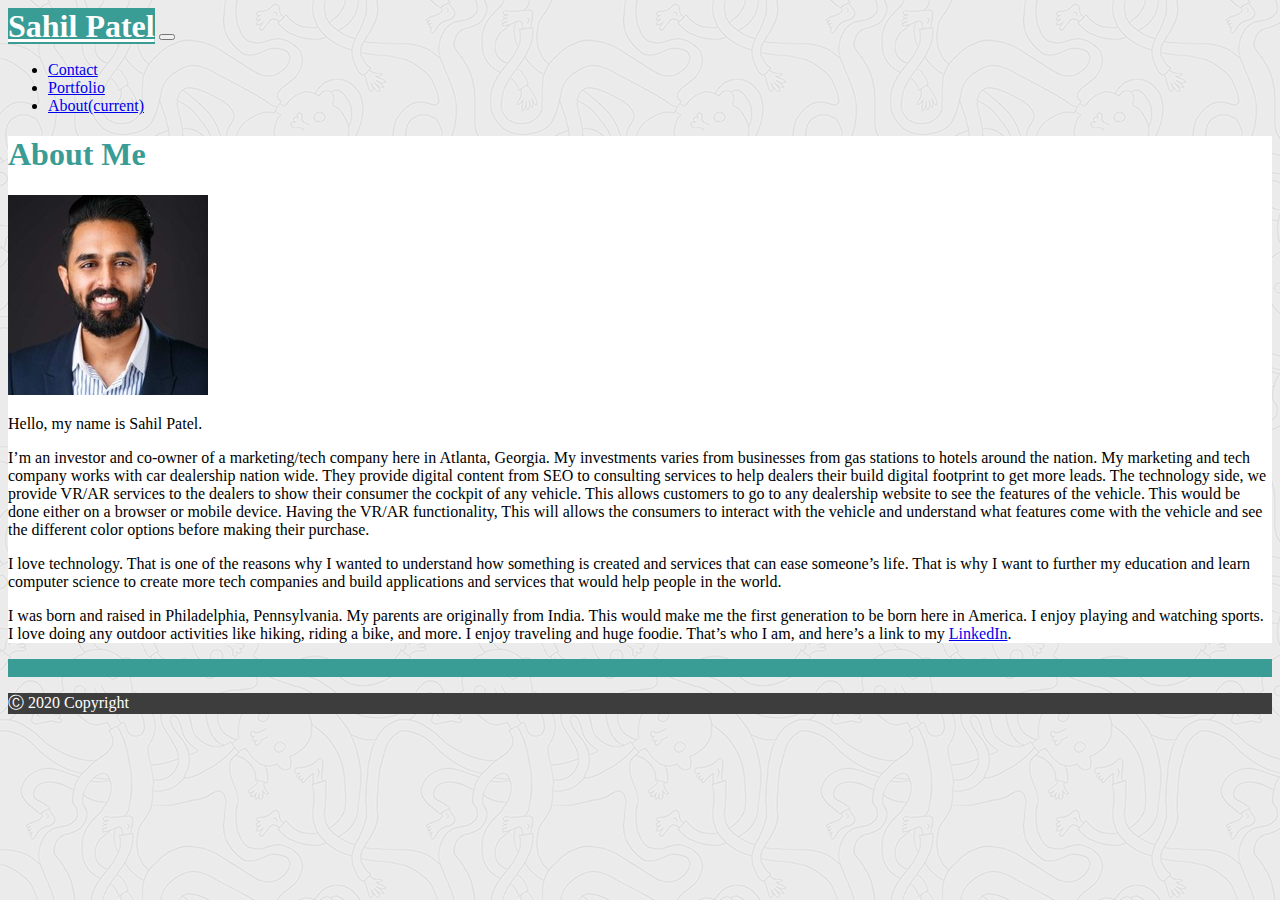
==== index.html @ e097af7d "fix broken link" ====
<!DOCTYPE html>
<html class="h-100" lang="en">
  <head>
    <meta charset="utf-8" />
    <meta http-equiv="X-UA-Compatible" content="IE=edge" />
    <title>About Me</title>
    <meta name="description" content="" />
    <meta name="viewport" content="width=device-width, initial-scale=1" />
    <link
      rel="stylesheet"
      href="https://cdn.jsdelivr.net/npm/bootstrap@4.5.3/dist/css/bootstrap.min.css"
      integrity="sha384-TX8t27EcRE3e/ihU7zmQxVncDAy5uIKz4rEkgIXeMed4M0jlfIDPvg6uqKI2xXr2"
      crossorigin="anonymous"
    />
    <link rel="stylesheet" href="./Assets/style.css" />
    <script
      src="https://code.jquery.com/jquery-3.5.1.slim.min.js"
      integrity="sha384-DfXdz2htPH0lsSSs5nCTpuj/zy4C+OGpamoFVy38MVBnE+IbbVYUew+OrCXaRkfj"
      crossorigin="anonymous"
    ></script>
    <script
      src="https://cdn.jsdelivr.net/npm/bootstrap@4.5.3/dist/js/bootstrap.bundle.min.js"
      integrity="sha384-ho+j7jyWK8fNQe+A12Hb8AhRq26LrZ/JpcUGGOn+Y7RsweNrtN/tE3MoK7ZeZDyx"
      crossorigin="anonymous"
    ></script>
  </head>
  <body class="d-flex flex-column h-100">
    <!-- Nav bar -->

    <nav class="navbar navbar-expand-lg navbar-light bg-light px-4">
      <a class="navbar-brand logo" href="./index.html">Sahil Patel</a>
      <button
        class="navbar-toggler"
        type="button"
        data-toggle="collapse"
        data-target="#navbarSupportedContent"
        aria-controls="navbarSupportedContent"
        aria-expanded="false"
        aria-label="Toggle navigation"
      >
        <span class="navbar-toggler-icon"></span>
      </button>

      <div class="collapse navbar-collapse" id="navbarSupportedContent">
        <ul class="navbar-nav ml-auto">
          <li class="nav-item">
            <a class="nav-link" href="./contact.html">Contact</a>
          </li>
          <li class="nav-item">
            <a class="nav-link" href="./portfolio.html">Portfolio</a>
          </li>
          <li class="nav-item active">
            <a class="nav-link" href="./index.html">
              About<span class="sr-only">(current)</span>
            </a>
          </li>
        </ul>
      </div>
    </nav>

    <!-- Main Content - "About me" -->

    <article class="container my-5 ml-2">
      <div class="main-layout col-lg-9 col-sm-12">
        <div class="row w-100">
          <header class="col-12 mt-3">
            <h1 class="page-header border-bottom font-weight-bold">About Me</h1>
          </header>
        </div>
        <div class="row">
          <div class="col-12">
            <img
              class="img-fluid float-left mr-4"
              src="./Assets/Images/Sahil-Patel.jpeg"
              alt="Picture of Sahil Patel"
            />
            <p>Hello, my name is Sahil Patel.</p>
            <p>
              I’m an investor and co-owner of a marketing/tech company here in
              Atlanta, Georgia. My investments varies from businesses from gas
              stations to hotels around the nation. My marketing and tech
              company works with car dealership nation wide. They provide
              digital content from SEO to consulting services to help dealers
              their build digital footprint to get more leads. The technology
              side, we provide VR/AR services to the dealers to show their
              consumer the cockpit of any vehicle. This allows customers to go
              to any dealership website to see the features of the vehicle. This
              would be done either on a browser or mobile device. Having the
              VR/AR functionality, This will allows the consumers to interact
              with the vehicle and understand what features come with the
              vehicle and see the different color options before making their
              purchase.
            </p>
            <p>
              I love technology. That is one of the reasons why I wanted to
              understand how something is created and services that can ease
              someone’s life. That is why I want to further my education and
              learn computer science to create more tech companies and build
              applications and services that would help people in the world.
            </p>
            <p>
              I was born and raised in Philadelphia, Pennsylvania. My parents
              are originally from India. This would make me the first generation
              to be born here in America. I enjoy playing and watching sports. I
              love doing any outdoor activities like hiking, riding a bike, and
              more. I enjoy traveling and huge foodie. That’s who I am, and
              here’s a link to my
              <a href="https://www.linkedin.com/in/sahil-patel-93a0972b">LinkedIn</a>.
            </p>
          </div>
        </div>
      </div>
    </article>

    <!-- footer -->

    <footer class="footer mt-auto">
      <div class="row copyright-border">&nbsp;</div>
      <div class="row copyright">
        <p class="text-center my-2 w-100">&#x24B8; 2020 Copyright</p>
      </div>
    </footer>
  </body>
</html>
---- Assets/style.css ----
/* This sheet contents styles for all pages or broken down individual which is commented. 
Please read each comment for each section.    */


/* Background image for all pages */

body {
  background-image: url(./Images/background.png);
}

/* Navbar logo style for all pages */

.main-layout {
  background-color: #ffffff;
}

.logo {
  background-color: #399c95;
  color: #ffffff !important;
  padding: 0%;
  font-size: xx-large;
  font-weight: bold;
  font-family: serif;
}

/* Header style for all pages */

header {
  font-family: serif;
  color: #399c95;
}

/* Footer style for all pages */

.copyright {
  background-color: #3d3d3d;
  width: 100%;
  height: 85%;
  margin: 0%;
  color: #ffffff;
  align-items: center;
}

.copyright-border{
  background-color: #399c95;
  width: 100%;
  height: 15%;
  margin: 0%;
}

/* Portfolio Page - style for all images */
.portfolio-image{
  height: 350px;
  width: 350px;
  object-fit:cover;
}

/* Contact Page - style  */

/* Submit buttom color change */
.btn-primary{
  background-color: #399c95 !important;
  border-color: #399c95 !important;
}
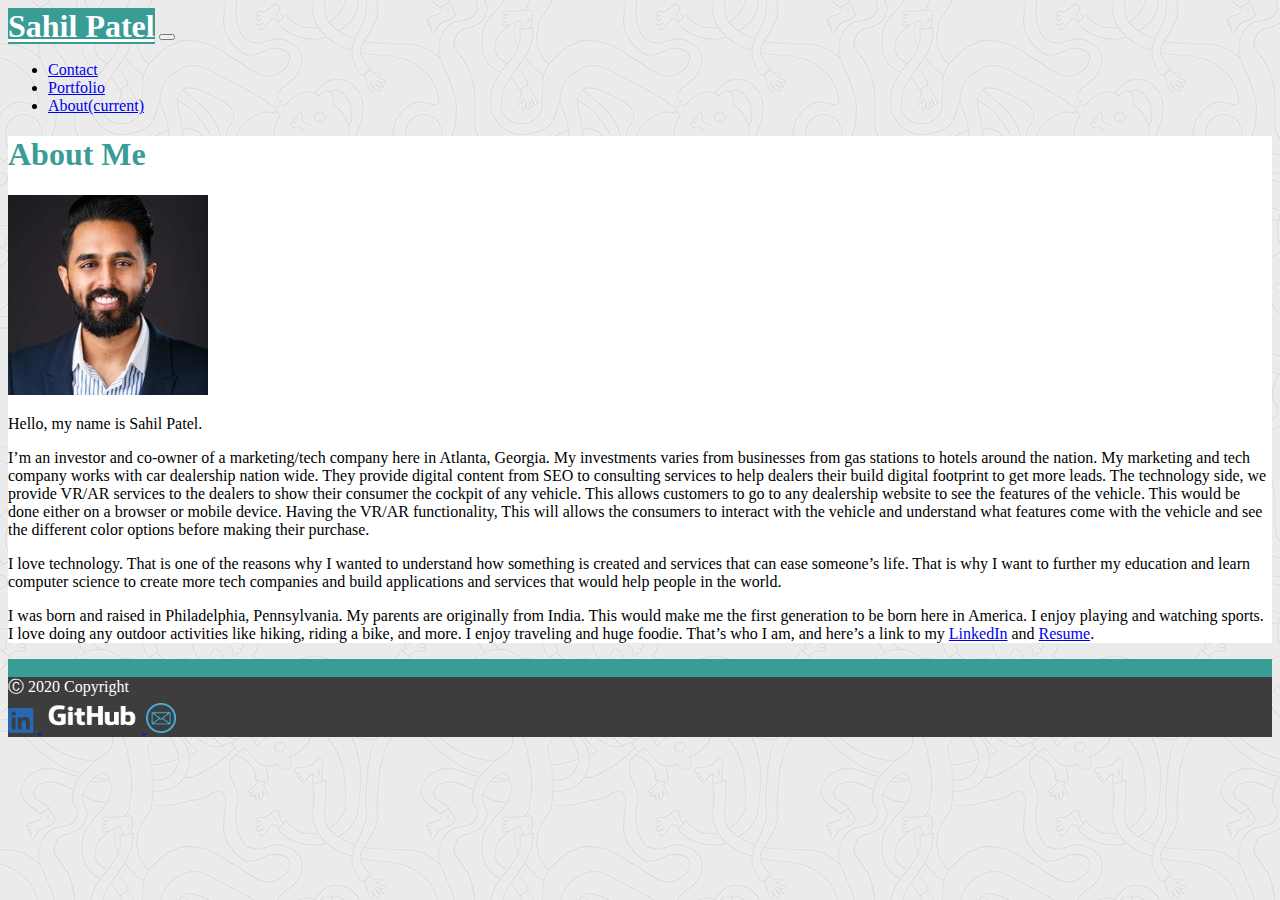
==== commit 0c9b8e3f: "added resume link and added footer for index.html page" ====
--- a/index.html
+++ b/index.html
@@ -105,7 +105,11 @@
               love doing any outdoor activities like hiking, riding a bike, and
               more. I enjoy traveling and huge foodie. That’s who I am, and
               here’s a link to my
-              <a href="https://www.linkedin.com/in/sahil-patel-93a0972b">LinkedIn</a>.
+              <a href="https://www.linkedin.com/in/sahil-patel-93a0972b"
+                >LinkedIn</a
+              >
+              and
+              <a href="./Assets/Project 1.doc">Resume</a>.
             </p>
           </div>
         </div>
@@ -117,7 +121,22 @@
     <footer class="footer mt-auto">
       <div class="row copyright-border">&nbsp;</div>
       <div class="row copyright">
-        <p class="text-center my-2 w-100">&#x24B8; 2020 Copyright</p>
+        <div class="text-left my-2 w-100 col-6">&#x24B8; 2020 Copyright</div>
+        <div class="text-right col-6">
+          <a href="https://www.linkedin.com/in/sahil-patel-93a0972b">
+            <img width="30" height="25" src="./Assets/Images/LI-In-Bug.png" />
+          </a>
+          <a href="https://github.com/Spatel134">
+            <img
+              width="100"
+              height="35"
+              src="./Assets/Images/GitHub_Logo_White.png"
+            />
+          </a>
+          <a href="mailto:Patelsahil0789@gmail.com">
+            <img width="30" height="30" src="./Assets/Images/mailButton.png" />
+          </a>
+        </div>
       </div>
     </footer>
   </body>
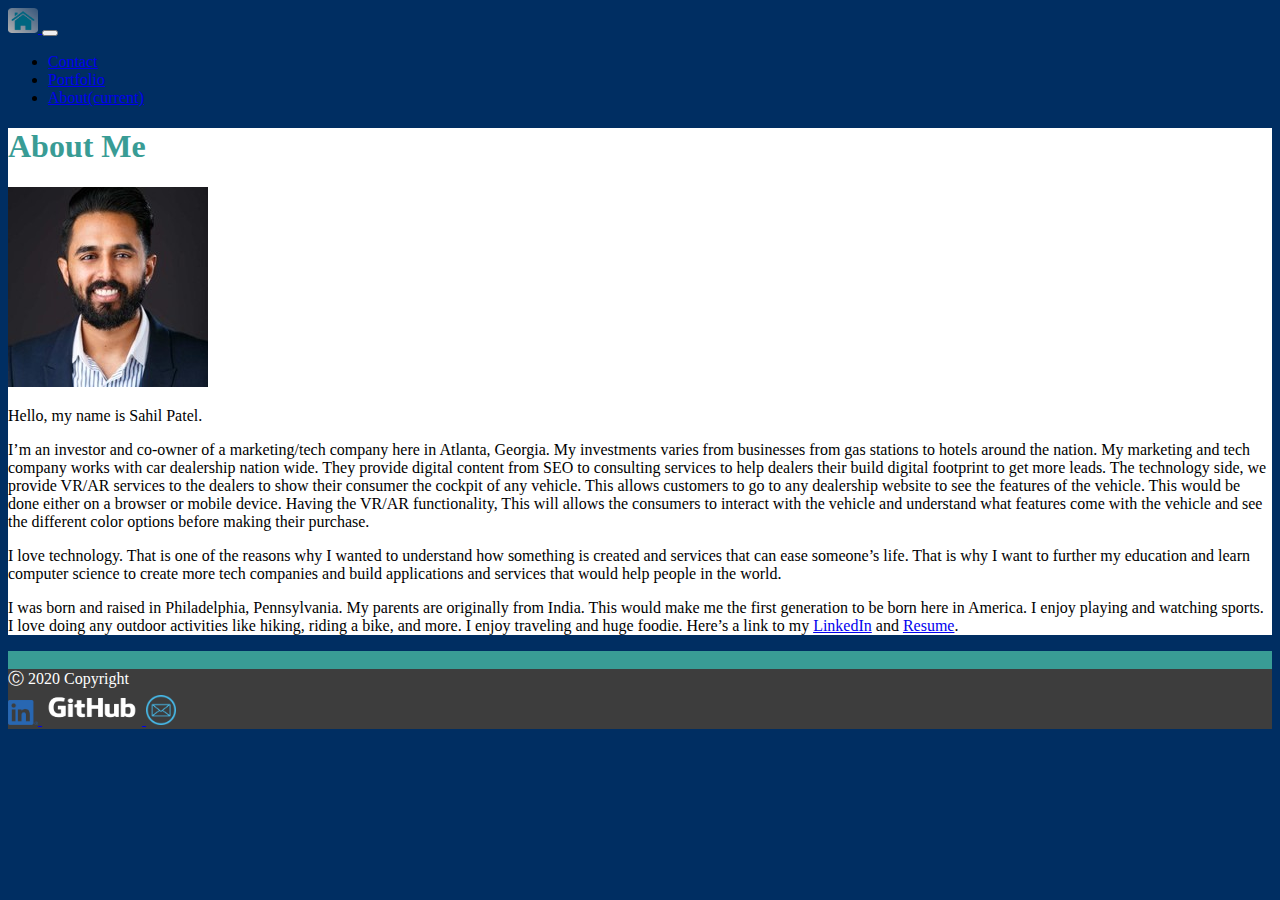
==== commit 638f564d: "Added homebutton to assests folder and index.html page, added script.js to assests" ====
--- a/index.html
+++ b/index.html
@@ -28,7 +28,9 @@
     <!-- Nav bar -->
 
     <nav class="navbar navbar-expand-lg navbar-light bg-light px-4">
-      <a class="navbar-brand logo" href="./index.html">Sahil Patel</a>
+      <a href="./index.html">
+        <img width="30" height="25" src="./Assets/Images/homeButton.png" />
+      </a>
       <button
         class="navbar-toggler"
         type="button"
@@ -103,8 +105,7 @@
               are originally from India. This would make me the first generation
               to be born here in America. I enjoy playing and watching sports. I
               love doing any outdoor activities like hiking, riding a bike, and
-              more. I enjoy traveling and huge foodie. That’s who I am, and
-              here’s a link to my
+              more. I enjoy traveling and huge foodie. Here’s a link to my
               <a href="https://www.linkedin.com/in/sahil-patel-93a0972b"
                 >LinkedIn</a
               >
@@ -139,5 +140,6 @@
         </div>
       </div>
     </footer>
+    <script src="./Assets/script.js"></script>
   </body>
 </html>
--- a/Assets/style.css
+++ b/Assets/style.css
@@ -1,9 +1,5 @@
-
-
-
 /* This sheet contents styles for all pages or broken down individual which is commented. 
 Please read each comment for each section.    */
-
 
 /* Background image for all pages */
 
@@ -44,7 +40,7 @@
   align-items: center;
 }
 
-.copyright-border{
+.copyright-border {
   background-color: #399c95;
   width: 100%;
   height: 15%;
@@ -52,16 +48,16 @@
 }
 
 /* Portfolio Page - style for all images */
-.portfolio-image{
+.portfolio-image {
   height: 350px;
   width: 350px;
-  object-fit:cover;
+  object-fit: cover;
 }
 
 /* Contact Page - style  */
 
-/* Submit buttom color change */
-.btn-primary{
+/* Submit button color change */
+.btn-primary {
   background-color: #399c95 !important;
   border-color: #399c95 !important;
-}+}
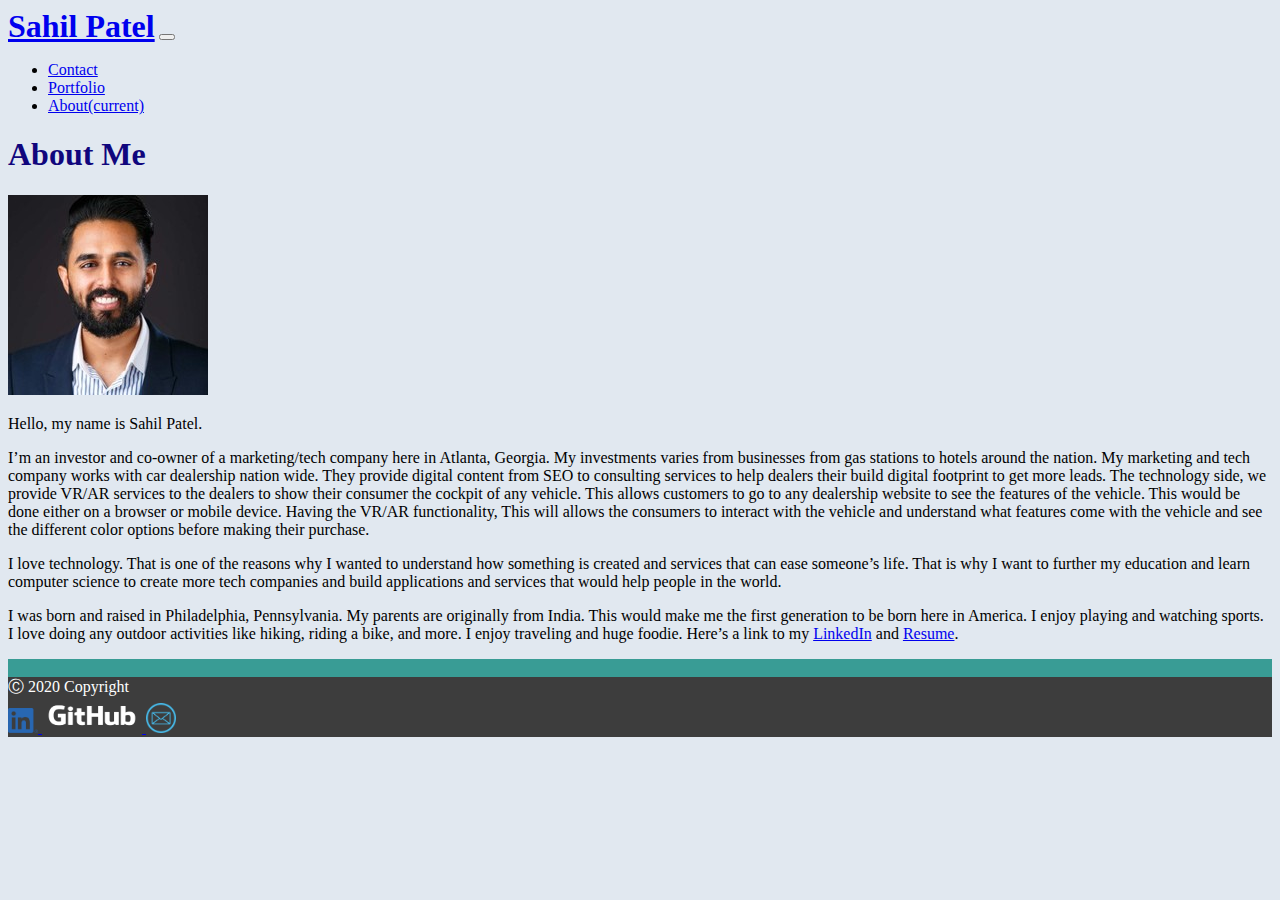
==== commit 2ec1a78a: "cleanup logo colors and remove home button" ====
--- a/index.html
+++ b/index.html
@@ -28,9 +28,7 @@
     <!-- Nav bar -->
 
     <nav class="navbar navbar-expand-lg navbar-light bg-light px-4">
-      <a href="./index.html">
-        <img width="30" height="25" src="./Assets/Images/homeButton.png" />
-      </a>
+      <a class="navbar-brand logo" href="./index.html">Sahil Patel</a>
       <button
         class="navbar-toggler"
         type="button"
--- a/Assets/style.css
+++ b/Assets/style.css
@@ -4,18 +4,13 @@
 /* Background image for all pages */
 
 body {
-  background-image: url(./Images/background.png);
+  background-color: #e1e8f0;
 }
 
 /* Navbar logo style for all pages */
 
-.main-layout {
-  background-color: #ffffff;
-}
 
 .logo {
-  background-color: #399c95;
-  color: #ffffff !important;
   padding: 0%;
   font-size: xx-large;
   font-weight: bold;
@@ -26,7 +21,7 @@
 
 header {
   font-family: serif;
-  color: #399c95;
+  color: #10067d;
 }
 
 /* Footer style for all pages */
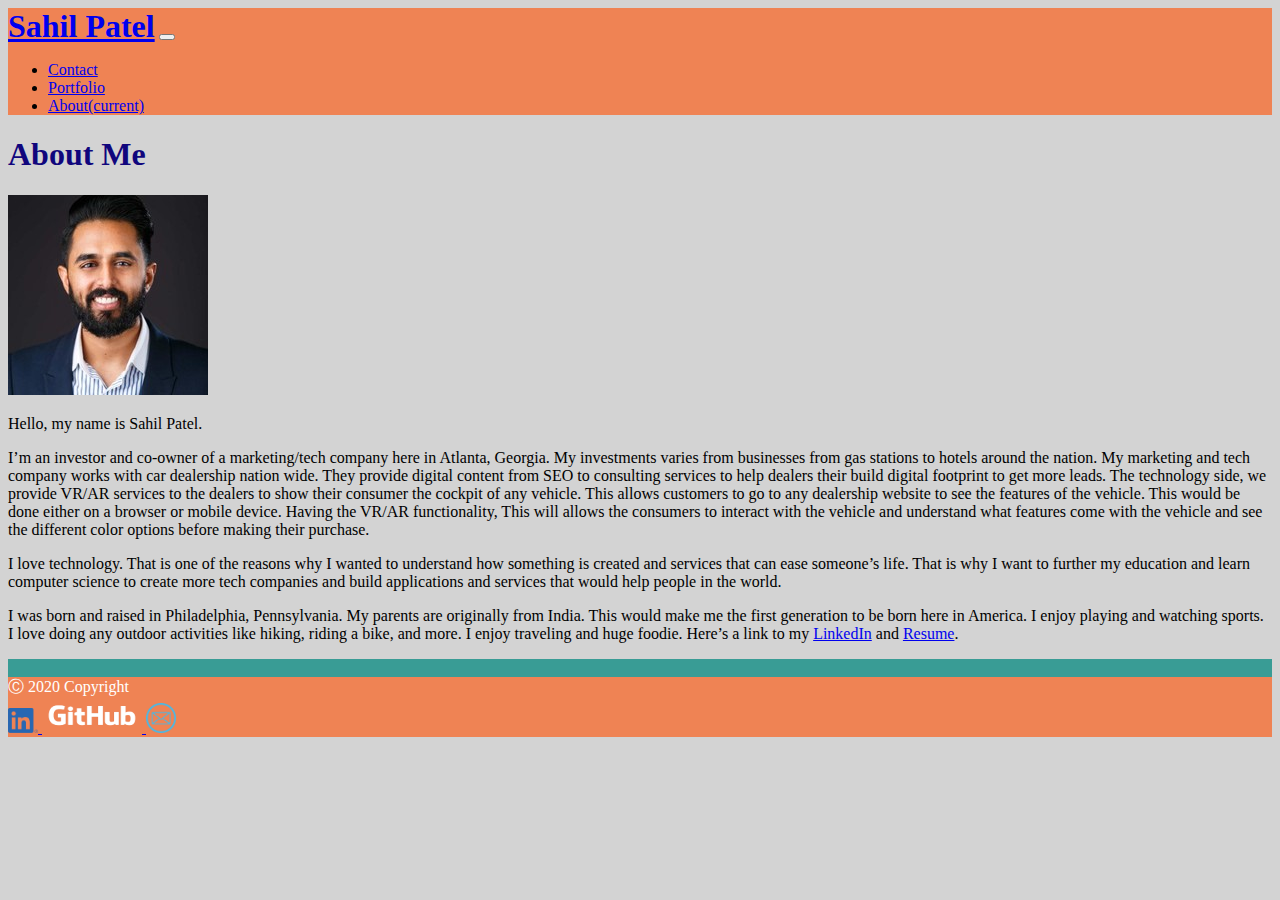
==== commit e59f51bf: "Updated the style for navbar and footer" ====
--- a/index.html
+++ b/index.html
@@ -27,7 +27,7 @@
   <body class="d-flex flex-column h-100">
     <!-- Nav bar -->
 
-    <nav class="navbar navbar-expand-lg navbar-light bg-light px-4">
+    <nav class="navbar navbar-expand-lg navbar-light bg-light px-4" id="navbar">
       <a class="navbar-brand logo" href="./index.html">Sahil Patel</a>
       <button
         class="navbar-toggler"
@@ -50,9 +50,7 @@
             <a class="nav-link" href="./portfolio.html">Portfolio</a>
           </li>
           <li class="nav-item active">
-            <a class="nav-link" href="./index.html">
-              About<span class="sr-only">(current)</span>
-            </a>
+            <a class="nav-link" href="./index.html"> About<span class="sr-only">(current)</span> </a>
           </li>
         </ul>
       </div>
@@ -69,46 +67,29 @@
         </div>
         <div class="row">
           <div class="col-12">
-            <img
-              class="img-fluid float-left mr-4"
-              src="./Assets/Images/Sahil-Patel.jpeg"
-              alt="Picture of Sahil Patel"
-            />
+            <img class="img-fluid float-left mr-4" src="./Assets/Images/Sahil-Patel.jpeg" alt="Picture of Sahil Patel" />
             <p>Hello, my name is Sahil Patel.</p>
             <p>
-              I’m an investor and co-owner of a marketing/tech company here in
-              Atlanta, Georgia. My investments varies from businesses from gas
-              stations to hotels around the nation. My marketing and tech
-              company works with car dealership nation wide. They provide
-              digital content from SEO to consulting services to help dealers
-              their build digital footprint to get more leads. The technology
-              side, we provide VR/AR services to the dealers to show their
-              consumer the cockpit of any vehicle. This allows customers to go
-              to any dealership website to see the features of the vehicle. This
-              would be done either on a browser or mobile device. Having the
-              VR/AR functionality, This will allows the consumers to interact
-              with the vehicle and understand what features come with the
-              vehicle and see the different color options before making their
-              purchase.
+              I’m an investor and co-owner of a marketing/tech company here in Atlanta, Georgia. My investments varies from businesses from gas
+              stations to hotels around the nation. My marketing and tech company works with car dealership nation wide. They provide digital content
+              from SEO to consulting services to help dealers their build digital footprint to get more leads. The technology side, we provide VR/AR
+              services to the dealers to show their consumer the cockpit of any vehicle. This allows customers to go to any dealership website to see
+              the features of the vehicle. This would be done either on a browser or mobile device. Having the VR/AR functionality, This will allows
+              the consumers to interact with the vehicle and understand what features come with the vehicle and see the different color options before
+              making their purchase.
             </p>
             <p>
-              I love technology. That is one of the reasons why I wanted to
-              understand how something is created and services that can ease
-              someone’s life. That is why I want to further my education and
-              learn computer science to create more tech companies and build
-              applications and services that would help people in the world.
+              I love technology. That is one of the reasons why I wanted to understand how something is created and services that can ease someone’s
+              life. That is why I want to further my education and learn computer science to create more tech companies and build applications and
+              services that would help people in the world.
             </p>
             <p>
-              I was born and raised in Philadelphia, Pennsylvania. My parents
-              are originally from India. This would make me the first generation
-              to be born here in America. I enjoy playing and watching sports. I
-              love doing any outdoor activities like hiking, riding a bike, and
-              more. I enjoy traveling and huge foodie. Here’s a link to my
-              <a href="https://www.linkedin.com/in/sahil-patel-93a0972b"
-                >LinkedIn</a
-              >
+              I was born and raised in Philadelphia, Pennsylvania. My parents are originally from India. This would make me the first generation to be
+              born here in America. I enjoy playing and watching sports. I love doing any outdoor activities like hiking, riding a bike, and more. I
+              enjoy traveling and huge foodie. Here’s a link to my
+              <a href="https://www.linkedin.com/in/sahil-patel-93a0972b">LinkedIn</a>
               and
-              <a href="./Assets/Project 1.doc">Resume</a>.
+              <a href="./Assets/Resume (NA).pdf">Resume</a>.
             </p>
           </div>
         </div>
@@ -126,11 +107,7 @@
             <img width="30" height="25" src="./Assets/Images/LI-In-Bug.png" />
           </a>
           <a href="https://github.com/Spatel134">
-            <img
-              width="100"
-              height="35"
-              src="./Assets/Images/GitHub_Logo_White.png"
-            />
+            <img width="100" height="35" src="./Assets/Images/GitHub_Logo_White.png" />
           </a>
           <a href="mailto:Patelsahil0789@gmail.com">
             <img width="30" height="30" src="./Assets/Images/mailButton.png" />
--- a/Assets/style.css
+++ b/Assets/style.css
@@ -4,11 +4,13 @@
 /* Background image for all pages */
 
 body {
-  background-color: #e1e8f0;
+  background-color: #d3d3d3;
 }
 
 /* Navbar logo style for all pages */
-
+#navbar {
+  background-color: #ef8354 !important;
+}
 
 .logo {
   padding: 0%;
@@ -27,7 +29,7 @@
 /* Footer style for all pages */
 
 .copyright {
-  background-color: #3d3d3d;
+  background-color: #ef8354;
   width: 100%;
   height: 85%;
   margin: 0%;
